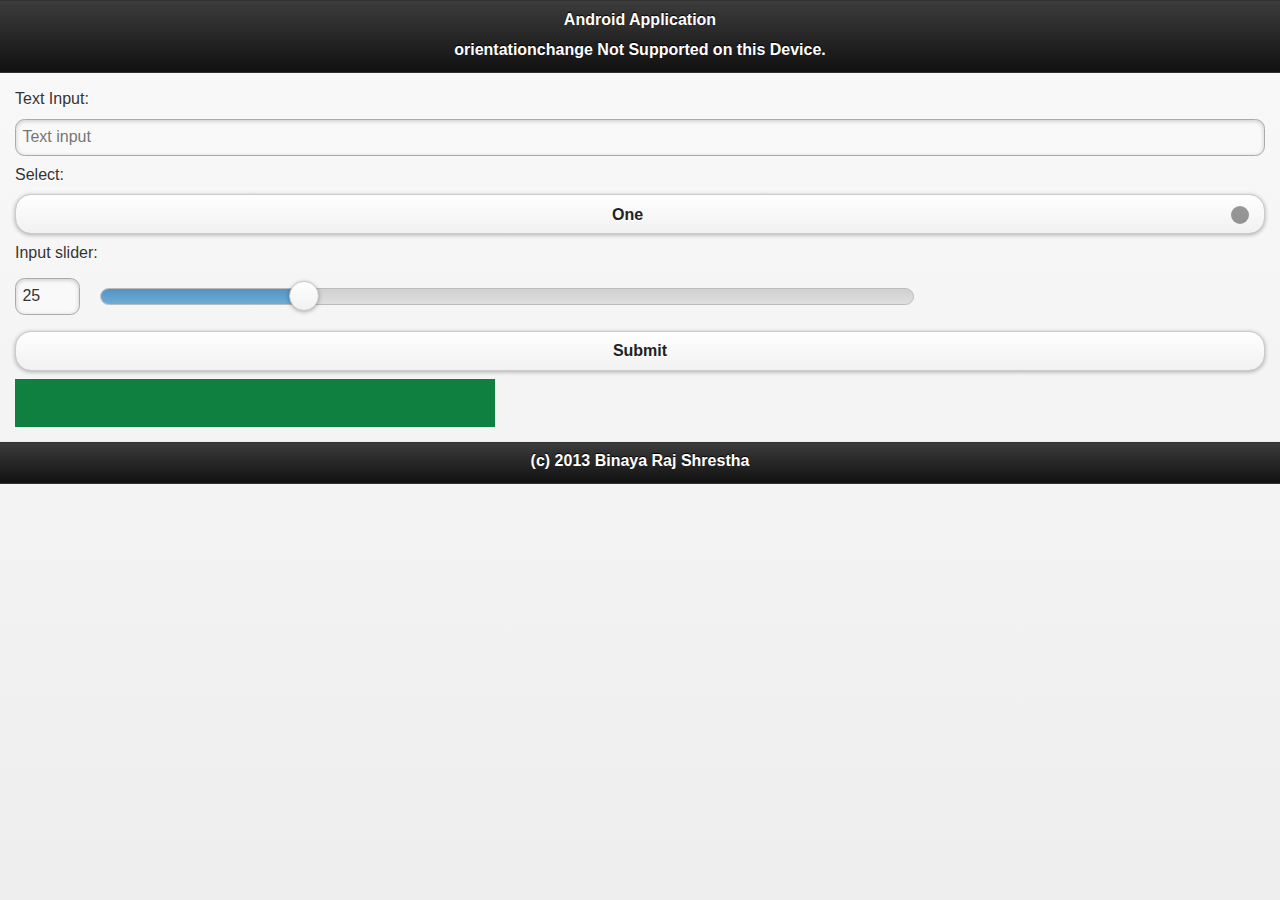
==== index.html @ 3fa1b7e4 "Added css, js, index.html files." ====
<!DOCTYPE html>
<html>
<head>

    <meta charset="utf-8">
    <meta name="viewport" content="width=device-width, initial-scale=1">
    <title>PhongeGap Demo: Binaya</title>
<!--    <link rel="stylesheet" href="http://code.jquery.com/mobile/1.2.0/jquery.mobile-1.2.0.min.css" />-->


    <link rel="stylesheet" type="text/css" href="css/jquery.mobile-1.2.0.css" />
    <link rel="stylesheet" type="text/css" href="css/main.css" />
    <!--<script src="http://code.jquery.com/jquery-1.8.2.min.js"></script>-->
    <!--<script src="http://code.jquery.com/mobile/1.2.0/jquery.mobile-1.2.0.min.js"></script>-->
    <script type="text/javascript" src="js/jquery-1.8.2.js"></script>
    <script type="text/javascript" src="js/jquery-mobile.1.2.0.js"></script>
    <script type="text/javascript" src="js/main.js"></script>
    <script type="text/javascript" src="js/cordova-2.6.00.js"></script>
</head>
<body>
<div data-role="header">
    <h1 id="headerSec">Android Application</h1>
    <h2 id="orientation">orientationchange Not Supported on this Device.</h2>
</div>
<div data-role = "content">
    <form>
        <!--<h4 style="color: Blue; text-align: center; font-size: 24px">Binaya Raj Shrestha</h4>-->
        <label for="textinput-s">Text Input:</label>
        <input type="text" name="textinput-s" id="textinput-s" placeholder="Text input" value="" data-clear-btn="true">
        <label for="select-native-s">Select:</label>
        <select name="select-native-s" id="select-native-s">
            <option value="small">One</option>
            <option value="medium">Two</option>
            <option value="large">Three</option>
        </select>
        <label for="slider-s">Input slider:</label>
        <input type="range" name="slider-s" id="slider-s" value="25" min="0" max="100" data-highlight="true">
        <input type="button" name="submit" id="sendbtn" value="Submit" onclick="app.submitForm();">

    </form>
    <div class="box"></div>


</div>
<div data-role="footer">
    <h3>(c) 2013 Binaya Raj Shrestha</h3>
</div>
<script>
    app.initialize();
</script>
<script>

    // Bind an event to window.orientationchange that, when the device is turned,
    // gets the orientation and displays it to on screen.
    /*$( window ).on( "orientationchange", function( event ) {
        alert("changed orientation")
        $( "#orientation" ).text( "This device is in " + event.orientation + " mode!" );
    });

    // You can also manually force this event to fire.
    $( window ).orientationchange();
    function submitForm(){

    }*/
</script>


</body>
</html>
---- css/main.css ----
div.box {
    background-color: #108040;
    height: 3em;
    width: 30em;
}
div.box.swipeLeft {
    background-color: #2163b2;
}
div.box.swipeRight {
    background-color: rgba(218, 225, 48, 0.70);
}
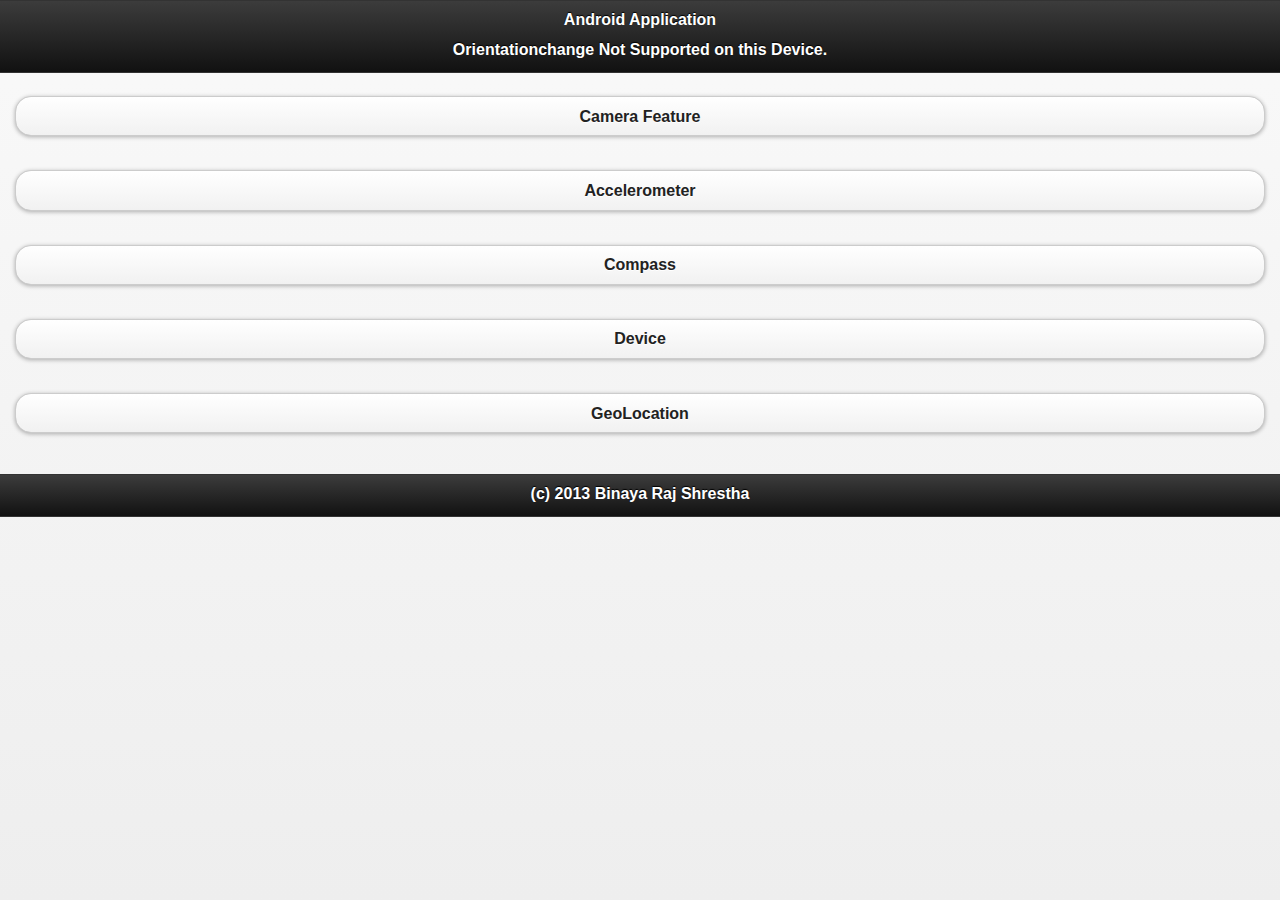
==== commit a39726ff: "New changes to the files." ====
--- a/index.html
+++ b/index.html
@@ -20,9 +20,16 @@
 <body>
 <div data-role="header">
     <h1 id="headerSec">Android Application</h1>
-    <h2 id="orientation">orientationchange Not Supported on this Device.</h2>
+    <h2 id="orientation">Orientationchange Not Supported on this Device.</h2>
 </div>
-<div data-role = "content">
+<div data-role="content" id="home">
+    <button onclick="app.callCamera();">Camera Feature</button> <br>
+    <button onclick="app.callAccelerometer();" >Accelerometer</button> <br>
+    <button onclick="app.callCompass();" >Compass</button> <br>
+    <button onclick="app.callDevice();">Device</button> <br>
+    <button onclick="app.getGeoLocation();">GeoLocation</button> <br>
+</div>
+<div data-role = "content" id="main">
     <form>
         <!--<h4 style="color: Blue; text-align: center; font-size: 24px">Binaya Raj Shrestha</h4>-->
         <label for="textinput-s">Text Input:</label>
@@ -42,9 +49,38 @@
 
 
 </div>
+<div data-role="content" id="accelerometer">
+    <div class="box"></div>
+    <p> getCurrentAcceleration</p>
+    <span id="valueX"></span><br>
+    <span id="valueY"></span><br>
+    <span id="valueZ"></span><br>
+    <span id="timestamp"></span>
+</div>
+<div data-role="content" id="compass">
+    <div class="box"></div>
+    <p> getCurrentAcceleration</p>
+    <span id="heading"></span><br>
+   <!-- <span id="valueY"></span><br>
+    <span id="valueZ"></span><br>
+    <span id="timestamp"></span>-->
+</div>
+
+
+<div data-role="content" id="camera">
+    <div class="box" id="back"></div>
+    <button onclick="app.capturePhoto();">Capture Photo</button> <br>
+    <button onclick="app.capturePhotoEdit();">Capture Editable Photo</button> <br>
+    <button onclick="app.getPhoto(pictureSource.PHOTOLIBRARY);">From Photo Library</button><br>
+    <button onclick="app.getPhoto(pictureSource.SAVEDPHOTOALBUM);">From Photo Album</button><br>
+    <img style="display:none;width:60px;height:60px;" id="smallImage" src="" />
+    <img style="display:none;" id="largeImage" src="" />
+</div>
+
 <div data-role="footer">
     <h3>(c) 2013 Binaya Raj Shrestha</h3>
 </div>
+
 <script>
     app.initialize();
 </script>
